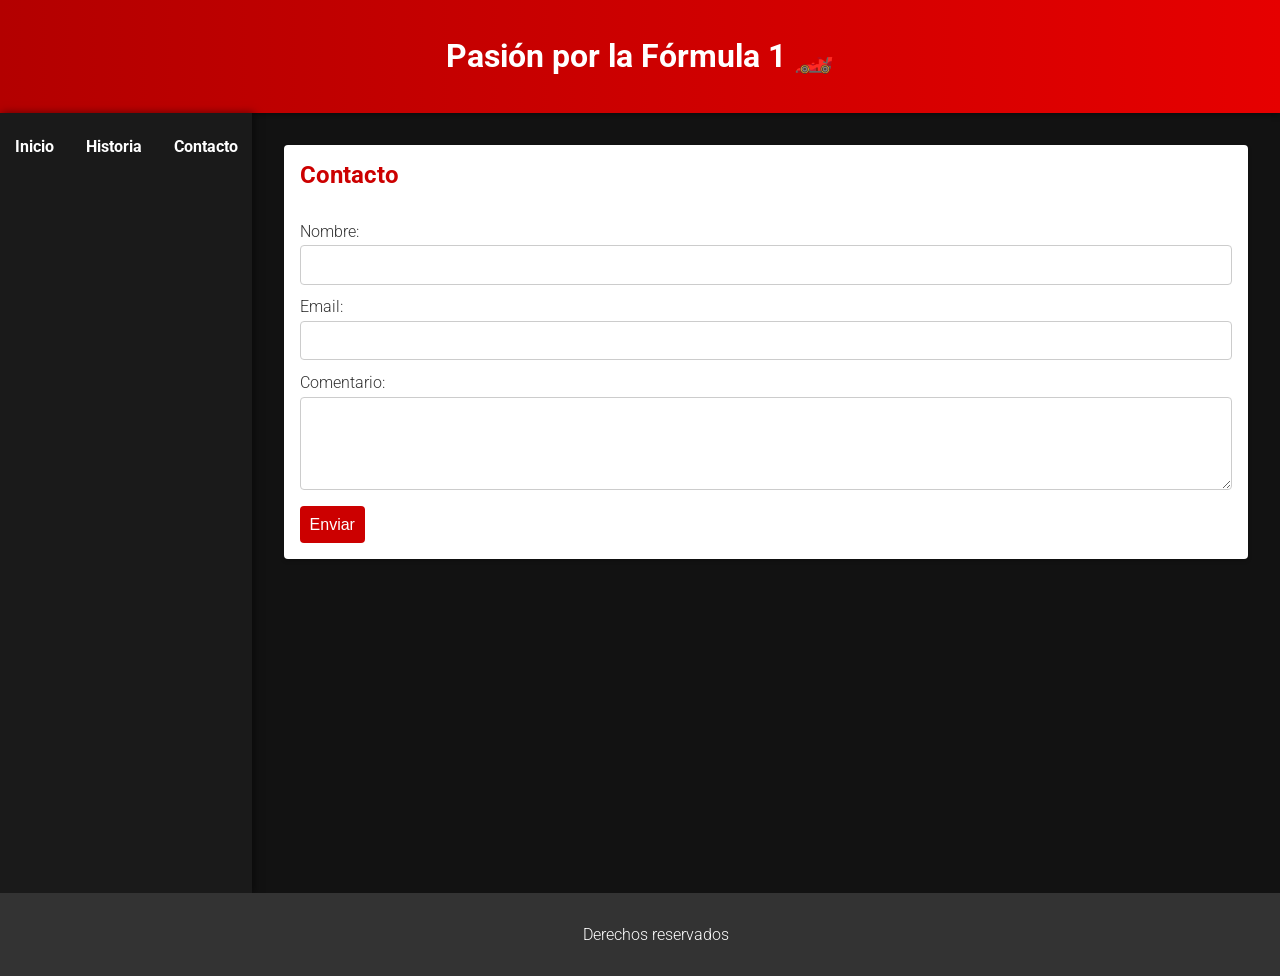
==== contacto.html @ 723e2c54 "Primer version" ====
<!DOCTYPE html>
<html lang="es">
<head>
    <meta charset="UTF-8">
    <meta name="viewport" content="width=device-width, initial-scale=1.0">
    <title>Pasión por la Fórmula 1 🏎️ - Contacto</title>
    <link href="https://fonts.googleapis.com/css2?family=Roboto:wght@300;400;700&display=swap" rel="stylesheet">
    <link rel="stylesheet" href="https://cdnjs.cloudflare.com/ajax/libs/font-awesome/6.4.0/css/all.min.css" integrity="sha512-pADoYPW+AS4dJomv+uQ5Q+ykVnXkjhHsV3gE0qIAJCb2xMhh2XJwVYEr0kUVh+AxjvROPOS6w0XOj4BBcj3BSw==" crossorigin="anonymous" referrerpolicy="no-referrer" />
    <link rel="stylesheet" href="css/style.css">
    <script src="js/script.js" defer></script>
</head>
<body>
    <header>
        <h1>Pasión por la Fórmula 1 🏎️</h1>
    </header>

    <div class="container">
        <aside class="sidebar">
            <nav>
                <ul>
                    <li><a href="index.html">Inicio</a></li>
                    <li><a href="historia.html">Historia</a></li>
                    <li><a href="contacto.html">Contacto</a></li>
                </ul>
            </nav>
        </aside>

        <main>
        <section>
            <h2>Contacto</h2>
            <form id="contactForm">
                <label for="name">Nombre:</label>
                <input type="text" id="name" name="name" required>

                <label for="email">Email:</label>
                <input type="email" id="email" name="email" required>

                <label for="comment">Comentario:</label>
                <textarea id="comment" name="comment" rows="4"></textarea>

                <button type="submit">Enviar</button>
            </form>
        </section>
    </main>

    </main>
    </div>
    <footer>
        <p>Derechos reservados</p>
    </footer>
</body>
</html>
---- css/style.css ----
/* Estilos generales */
body {
    font-family: 'Roboto', sans-serif;
    background-color: #121212; /* fondo oscuro */
    color: #eee;
    margin: 0;
    padding: 0;
}

h1, h2, h3, h4 {
    font-weight: 700;
}

p, li, td, th, label {
    font-weight: 300;
}

.container {
    display: flex;
    min-height: calc(100vh - 120px);
}

.sidebar {
    width: 220px;
    background-color: #1a1a1a;
    color: #fff;
    padding: 1rem;
    box-shadow: 2px 0 8px rgba(0,0,0,0.5);
}

.sidebar a {
    color: #fff;
    text-decoration: none;
    display: block;
    padding: 0.5rem 0;
}

.sidebar a:hover {
    background-color: #333;
    border-radius: 4px;
}

/* header */
header {
    background: linear-gradient(90deg, #b30000, #e60000);
    color: #fff;
    padding: 1rem;
    text-align: center;
    box-shadow: 0 2px 6px rgba(0,0,0,0.4);
}

nav ul {
    list-style: none;
    padding: 0;
    margin: 0;
    display: flex;
    justify-content: center;
}

nav li {
    margin: 0 1rem;
}

nav a {
    color: #fff;
    text-decoration: none;
    font-weight: bold;
    transition: background 0.3s;
    padding: 0.3rem 0.6rem;
}

nav a:hover,
nav a:focus {
    background-color: rgba(255,255,255,0.1);
    border-radius: 4px;
}

/* main area */
main {
    flex: 1;
    padding: 2rem;
}

section {
    margin-bottom: 2rem;
    padding: 1.5rem;
    background-color: #fff;
    border-radius: 6px;
    color: #333;
    box-shadow: 0 2px 4px rgba(0,0,0,0.2);
}

section h2, section h3 {
    color: #c00;
    margin-top: 0;
}

/* tablas */
table {
    width: 100%;
    border-collapse: collapse;
}

table, th, td {
    border: 1px solid #ccc;
}

th, td {
    padding: 0.75rem;
    text-align: left;
}

tr:nth-child(even) {
    background-color: #f2f2f2;
}

/* galería */
.gallery {
    display: grid;
    grid-template-columns: repeat(auto-fill, minmax(200px, 1fr));
    gap: 1rem;
}

.gallery img {
    width: 100%;
    height: auto;
    display: block;
    border-radius: 4px;
}

/* formulario */
form {
    display: flex;
    flex-direction: column;
}

form label {
    margin-top: 0.8rem;
}

form input,
form textarea,
form button {
    margin-top: 0.3rem;
    padding: 0.6rem;
    border: 1px solid #ccc;
    border-radius: 4px;
    font-size: 1rem;
}

form button {
    background-color: #c00;
    color: #fff;
    border: none;
    cursor: pointer;
    margin-top: 1rem;
    align-self: flex-start;
    transition: background 0.3s;
}

form button:hover {
    background-color: #a30000;
}

/* footer */
footer {
    background-color: #333;
    color: #fff;
    text-align: center;
    padding: 1rem;
    position: relative;
    bottom: 0;
    width: 100%;
}

/* responsive tweaks */
@media (max-width: 768px) {
    .container {
        flex-direction: column;
    }
    .sidebar {
        width: 100%;
        box-shadow: none;
    }
}

/* garantizar que textos dentro de sidebar sigan visibles */
.sidebar {
    width: 220px;
    background-color: #1a1a1a;
    color: #fff;
    padding: 1rem;
}

.sidebar a {
    color: #fff;
    text-decoration: none;
}

.sidebar a:hover {
    text-decoration: underline;
}

/* los enlaces del header se mantienen blancos */
nav a {
    color: #fff;
    text-decoration: none;
    font-weight: bold;
}

nav a:hover {
    text-decoration: underline;
}
.container {
    display: flex;
    min-height: calc(100vh - 120px); /* header + footer approx */
}

.sidebar {
    width: 220px;
    background-color: #1a1a1a;
    color: #fff;
    padding: 1rem;
}

.sidebar a {
    color: #fff;
    text-decoration: none;
}

.sidebar a:hover {
    text-decoration: underline;
}


header {
    background-color: #c00;
    color: #fff;
    padding: 1rem;
    text-align: center;
}

nav ul {
    list-style: none;
    padding: 0;
    margin: 0;
    display: flex;
    justify-content: center;
}

nav li {
    margin: 0 1rem;
}

nav ul {
    list-style: none;
    padding: 0;
    margin: 0;
    display: flex;
    justify-content: center;
}

nav li {
    margin: 0 1rem;
}

nav a {
    color: #fff;
    text-decoration: none;
    font-weight: bold;
}

nav a:hover {
    text-decoration: underline;
}

main {
    flex: 1;
    padding: 2rem;
}

section {
    margin-bottom: 2rem;
    padding: 1rem;
    background-color: #fff;
    border-radius: 4px;
    color: #333; /* texto oscuro para contraste en fondo blanco */
}

section h2, section h3 {
    color: #c00;
}

section h2, section h3 {
    color: #c00;
}

table {
    width: 100%;
    border-collapse: collapse;
}

table, th, td {
    border: 1px solid #ccc;
}

th, td {
    padding: 0.5rem;
    text-align: left;
}

tr:nth-child(even) {
    background-color: #f2f2f2;
}

.gallery {
    display: grid;
    grid-template-columns: repeat(auto-fill, minmax(200px, 1fr));
    gap: 1rem;
}

.gallery img {
    width: 100%;
    height: auto;
    display: block;
}

footer {
    background-color: #333;
    color: #fff;
    text-align: center;
    padding: 1rem;
    position: relative;
    bottom: 0;
    width: 100%;
}
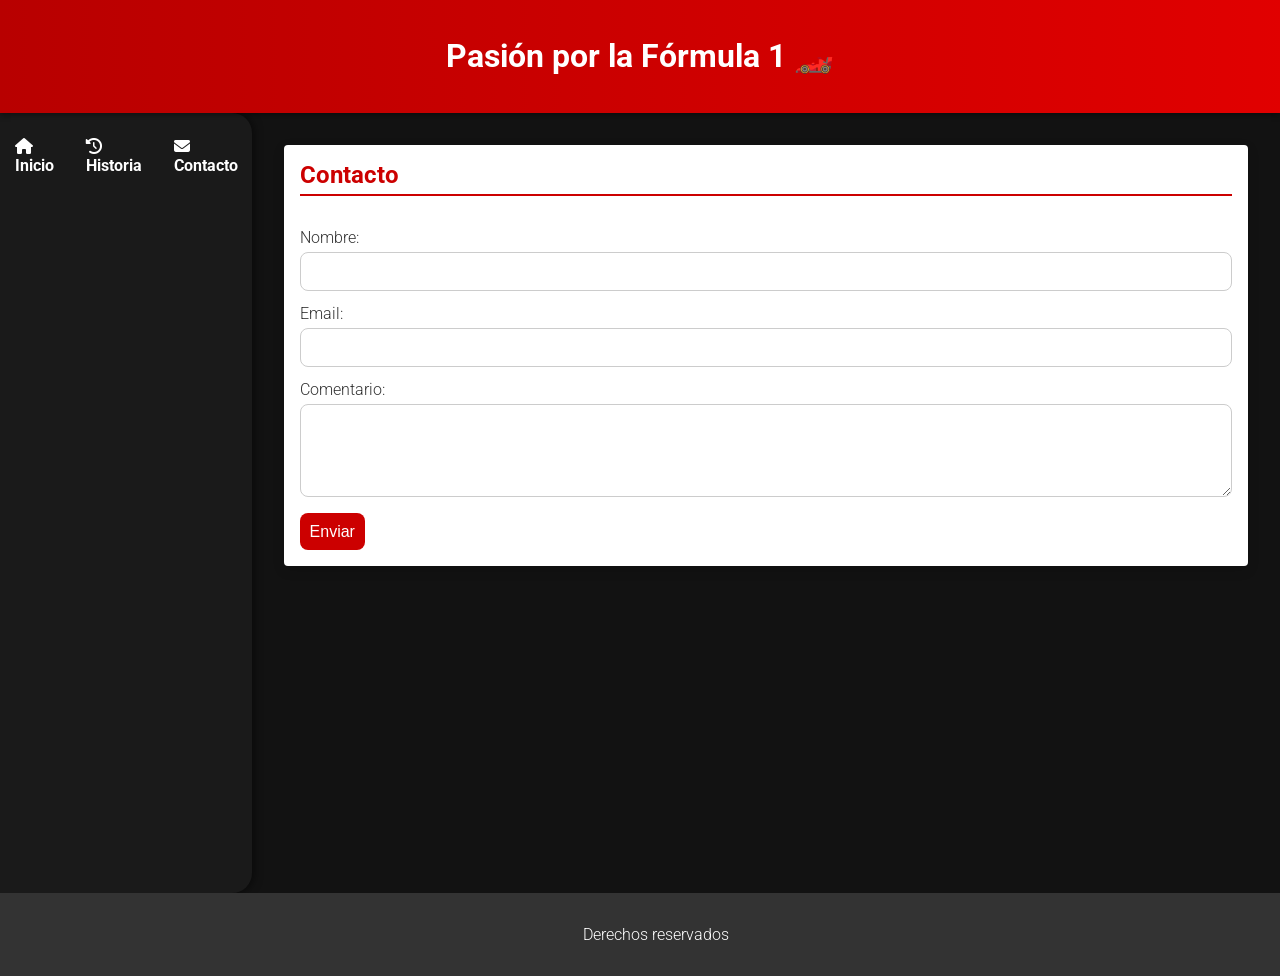
==== commit 0ab02a16: "Version actualizada" ====
--- a/contacto.html
+++ b/contacto.html
@@ -18,9 +18,9 @@
         <aside class="sidebar">
             <nav>
                 <ul>
-                    <li><a href="index.html">Inicio</a></li>
-                    <li><a href="historia.html">Historia</a></li>
-                    <li><a href="contacto.html">Contacto</a></li>
+                    <li><a href="index.html"><i class="fas fa-home"></i> Inicio</a></li>
+                    <li><a href="historia.html"><i class="fas fa-history"></i> Historia</a></li>
+                    <li><a href="contacto.html"><i class="fas fa-envelope"></i> Contacto</a></li>
                 </ul>
             </nav>
         </aside>
--- a/css/style.css
+++ b/css/style.css
@@ -26,6 +26,8 @@
     color: #fff;
     padding: 1rem;
     box-shadow: 2px 0 8px rgba(0,0,0,0.5);
+    border-top-right-radius: 20px;
+    border-bottom-right-radius: 20px;
 }
 
 .sidebar a {
@@ -42,11 +44,17 @@
 
 /* header */
 header {
-    background: linear-gradient(90deg, #b30000, #e60000);
-    color: #fff;
-    padding: 1rem;
+    background: linear-gradient(90deg, rgba(179,0,0,0.8), rgba(230,0,0,0.8)), url('https://www.wsupercars.com/wp-content/uploads/manufacturer-header-formula-1.png') center/cover no-repeat;
+    color: #fff;
+    padding: 2rem 1rem;
     text-align: center;
     box-shadow: 0 2px 6px rgba(0,0,0,0.4);
+    position: relative;
+}
+
+header h1 {
+    position: relative;
+    z-index: 1;
 }
 
 nav ul {
@@ -85,14 +93,22 @@
     margin-bottom: 2rem;
     padding: 1.5rem;
     background-color: #fff;
-    border-radius: 6px;
+    border-radius: 20px;
     color: #333;
-    box-shadow: 0 2px 4px rgba(0,0,0,0.2);
+    box-shadow: 0 4px 12px rgba(0,0,0,0.15);
+    transition: transform 0.3s, box-shadow 0.3s;
+}
+
+section:hover {
+    transform: translateY(-4px) scale(1.02);
+    box-shadow: 0 8px 20px rgba(0,0,0,0.25);
 }
 
 section h2, section h3 {
     color: #c00;
     margin-top: 0;
+    border-bottom: 2px solid #c00;
+    padding-bottom: 0.3rem;
 }
 
 /* tablas */
@@ -117,17 +133,89 @@
 /* galería */
 .gallery {
     display: grid;
+    grid-template-columns: repeat(auto-fill, minmax(220px, 1fr));
+    gap: 1rem;
+    align-items: center;
+}
+
+.gallery img {
+    width: 100%;
+    height: auto;
+    display: block;
+    border-radius: 12px;
+    transition: transform 0.3s;
+}
+
+.gallery img:hover {
+    transform: scale(1.05);
+}
+/* línea de tiempo */
+.timeline {
+    display: flex;
+    overflow-x: auto;
+    padding: 1rem 0;
+    gap: 1rem;
+}
+
+.timeline-item {
+    flex: 0 0 auto;
+    text-align: center;
+    background-color: #fafafa;
+    border-radius: 12px;
+    padding: 0.5rem;
+    box-shadow: 0 2px 6px rgba(0,0,0,0.1);
+}
+
+.timeline-item img {
+    width: 150px;
+    height: auto;
+    border-radius: 8px;
+    display: block;
+    margin: 0 auto 0.5rem;
+}
+
+.timeline-item .year {
+    display: block;
+    font-weight: 700;
+    margin-bottom: 0.3rem;
+    color: #c00;
+}
+
+/* campeones gallery */
+#campeones-galeria .gallery {
+    display: grid;
     grid-template-columns: repeat(auto-fill, minmax(200px, 1fr));
     gap: 1rem;
 }
 
-.gallery img {
-    width: 100%;
-    height: auto;
-    display: block;
-    border-radius: 4px;
-}
-
+#campeones-galeria .champion {
+    text-align: center;
+}
+
+#campeones-galeria .champion img {
+    width: 100%;
+    border-radius: 12px;
+}
+
+#campeones-galeria table {
+    width: 100%;
+    border-collapse: collapse;
+    margin-top: 1rem;
+}
+
+#campeones-galeria th, #campeones-galeria td {
+    padding: 0.5rem;
+    border: 1px solid #ccc;
+}
+
+#campeones-galeria a {
+    color: #c00;
+    text-decoration: none;
+}
+
+#campeones-galeria a:hover {
+    text-decoration: underline;
+}
 /* formulario */
 form {
     display: flex;
@@ -144,7 +232,7 @@
     margin-top: 0.3rem;
     padding: 0.6rem;
     border: 1px solid #ccc;
-    border-radius: 4px;
+    border-radius: 8px;
     font-size: 1rem;
 }
 
@@ -313,18 +401,6 @@
     background-color: #f2f2f2;
 }
 
-.gallery {
-    display: grid;
-    grid-template-columns: repeat(auto-fill, minmax(200px, 1fr));
-    gap: 1rem;
-}
-
-.gallery img {
-    width: 100%;
-    height: auto;
-    display: block;
-}
-
 footer {
     background-color: #333;
     color: #fff;
